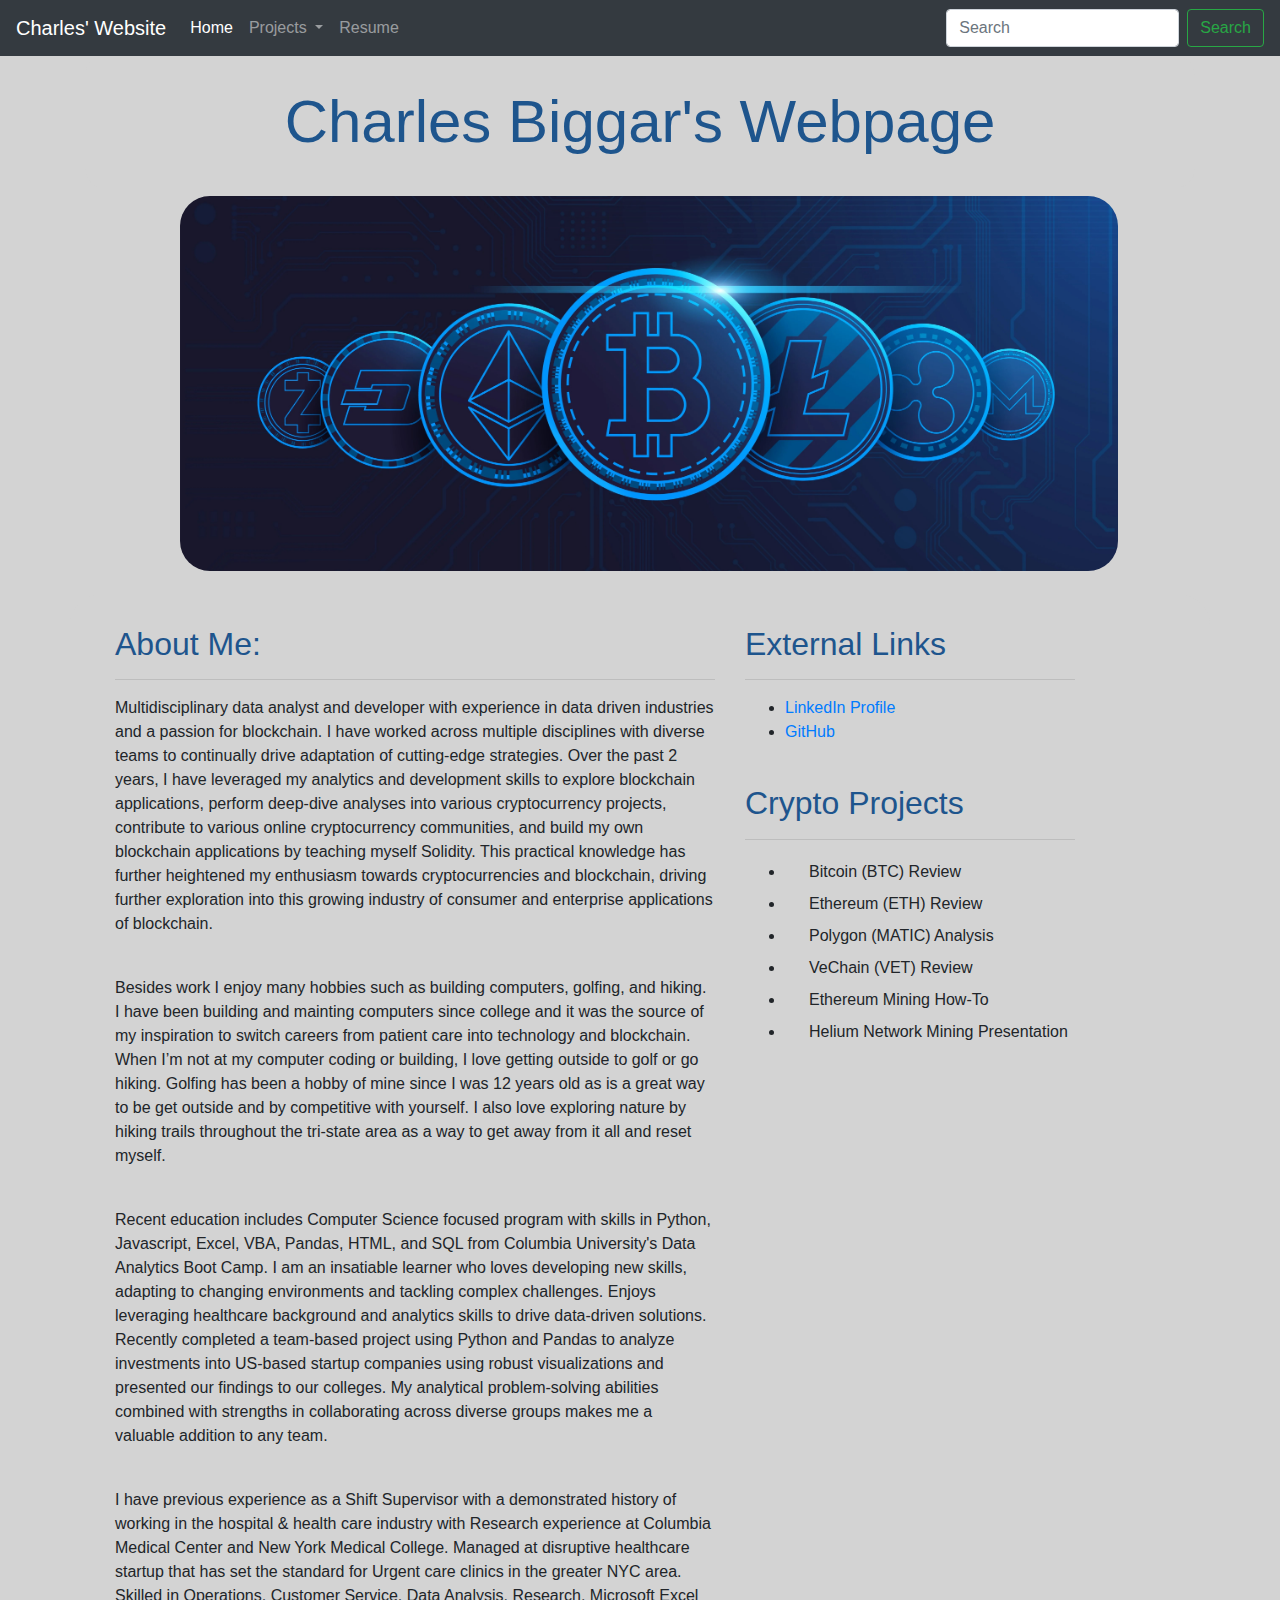
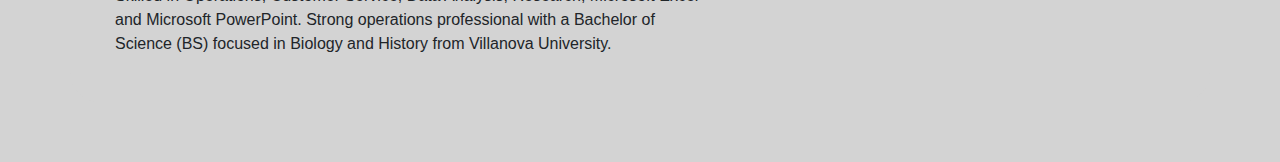
==== index.html @ e5d3c816 "updating crypto project links to similar hyperlink format" ====
<!--Main Page-->
<!DOCTYPE html>
<html lang = "en">
    <head>
        <title>Charles' Webpage</title>
        <link rel="stylesheet" href="https://stackpath.bootstrapcdn.com/bootstrap/4.3.1/css/bootstrap.min.css" integrity="sha384-ggOyR0iXCbMQv3Xipma34MD+dH/1fQ784/j6cY/iJTQUOhcWr7x9JvoRxT2MZw1T" crossorigin="anonymous">  <link rel="stylesheet" href="style.css">
        <meta name="viewport" content="width=device-width, initial-scale=1, shrink-to-fit=no">
        <script src="https://code.jquery.com/jquery-3.3.1.slim.min.js" integrity="sha384-q8i/X+965DzO0rT7abK41JStQIAqVgRVzpbzo5smXKp4YfRvH+8abtTE1Pi6jizo" crossorigin="anonymous"></script>
        <script src="https://cdnjs.cloudflare.com/ajax/libs/popper.js/1.14.7/umd/popper.min.js" integrity="sha384-UO2eT0CpHqdSJQ6hJty5KVphtPhzWj9WO1clHTMGa3JDZwrnQq4sF86dIHNDz0W1" crossorigin="anonymous"></script>
        <script src="https://stackpath.bootstrapcdn.com/bootstrap/4.3.1/js/bootstrap.min.js" integrity="sha384-JjSmVgyd0p3pXB1rRibZUAYoIIy6OrQ6VrjIEaFf/nJGzIxFDsf4x0xIM+B07jRM" crossorigin="anonymous"></script>
        <link rel="stylesheet" type="text/css" href="style.css">
    </head>
    <body>
        <nav class="navbar navbar-expand-lg navbar-dark bg-dark">
            <a class="navbar-brand" href="index.html">Charles' Website</a>
            <button class="navbar-toggler" type="button" data-toggle="collapse" data-target="#navbarSupportedContent" aria-controls="navbarSupportedContent" aria-expanded="false" aria-label="Toggle navigation">
              <span class="navbar-toggler-icon"></span>
            </button>      
            <div class="collapse navbar-collapse" id="navbarSupportedContent">
                <ul class="navbar-nav mr-auto">
                    <li class="nav-item active">
                        <a class="nav-link" href="index.html">Home <span class="sr-only">(current)</span></a>
                    </li>
                    <li class="nav-item dropdown">
                        <a class="nav-link dropdown-toggle" href="#" id="navbarDropdown" role="button" data-toggle="dropdown" aria-haspopup="true" aria-expanded="false">
                            Projects
                        </a>
                            <div class="dropdown-menu" aria-labelledby="navbarDropdown">
                                <a class="dropdown-item" href="#">Cryptocurrency Projects</a>
                                <div class="dropdown-item">-----------------------------------</div>
                                <a class="dropdown-item" href="bitcoinanalysis.html">Bitcoin (BTC) Review</a>
                                <a class="dropdown-item" href="ethereumanalysis.html">Ethereum (ETH) Review</a>
                                <a class="dropdown-item" href="polygonanalysis.html">Polygon (MATIC) Analysis</a>
                                <!-- <a class="dropdown-item" href="chainlinkanalysis.html">Chainlink (LINK) Review</a> -->
                                <a class="dropdown-item" href="vetanalysis.html">VeChain (VET) Review</a>
                                <a class="dropdown-item" href="ethereummining.html">Ethereum Mining How-To</a>
                                <a class="dropdown-item" href="heliumpresentation.html">Helium Network Mining Presentation</a>
                                <div class="dropdown-item">-----------------------------------</div>
                                <div class="dropdown-divider"></div>
                                <a class="dropdown-item" href="#">Data Analytics Projects</a>
                                <div class="dropdown-item">-----------------------------------</div>
                                <a class="dropdown-item" href="https://charlespbiggar.github.io/Weather_Web_Visualization_Dashboard/index.html">Weather Dashboard</a>
                                <a class="dropdown-item" href="#"> Pymaceuticals Dashboard</a>
                                <div class="dropdown-item">-----------------------------------</div>
                                <div class="dropdown-divider"></div>
                                <a class="dropdown-item" href="#">More coming soon!</a>
                            </div>
                    </li>
                    <li class="nav-item">
                        <a class="nav-link" href="resume.html">Resume</a>
                    </li>
                    <li class="nav-item">
                        <!-- <a class="nav-link disabled" href="#" tabindex="-1" aria-disabled="true">Still a work in progress!</a> -->
                    </li>
                </ul>
                <form class="form-inline my-2 my-lg-0">
                    <input class="form-control mr-sm-2" type="search" placeholder="Search" aria-label="Search">
                    <button class="btn btn-outline-success my-2 my-sm-0" type="submit">Search</button>
                </form>
            </div>
        </nav>
        <div class="container">
            <div class="row">
                <div class="col-12">
                    <h1>Charles Biggar's Webpage</h1>
                </div>
            </div>
            <div class="row justify-content-center">
                <div class="col-lg-10">
                    <img class = "photo1" src="images/cryptocurrency.jpg" alt="Image of CryptoCurrency" width='938' height='375'>
                </div>
            </div>
            <br/>
            <div class="row content">
                <div class="about-me col-lg-7">
                    <h2>About Me:</h2>
                    <hr>
                    <p>
                        Multidisciplinary data analyst and developer with experience in data driven industries and a passion for 
                        blockchain. I have worked across multiple disciplines with diverse teams to continually drive adaptation 
                        of cutting-edge strategies. Over the past 2 years, I have leveraged my analytics and development skills to 
                        explore blockchain applications, perform deep-dive analyses into various cryptocurrency projects, contribute 
                        to various online cryptocurrency communities, and build my own blockchain applications by teaching myself 
                        Solidity. This practical knowledge has further heightened my enthusiasm towards cryptocurrencies and blockchain, 
                        driving further exploration into this growing industry of consumer and enterprise applications of blockchain.
                    </p>
                    <br/>
                    <p>
                        Besides work I enjoy many hobbies such as building computers, golfing, and hiking. I have 
                        been building and mainting computers since college and it was the source of my inspiration 
                        to switch careers from patient care into technology and blockchain. When I’m not at 
                        my computer coding or building, I love getting outside to golf or go hiking. Golfing has been a hobby of mine 
                        since I was 12 years old as is a great way to be get outside and by competitive with yourself. 
                        I also love exploring nature by hiking trails throughout the tri-state area as a way to get 
                        away from it all and reset myself.         
                    </p>
                    <br/>
                    <p>
                        Recent education includes Computer Science focused program with skills in Python, Javascript, Excel, VBA, Pandas, 
                        HTML, and SQL from Columbia University's Data Analytics Boot Camp. I am an insatiable learner who loves developing 
                        new skills, adapting to changing environments and tackling complex challenges. Enjoys leveraging healthcare background 
                        and analytics skills to drive data-driven solutions. Recently completed a team-based project using Python and Pandas 
                        to analyze investments into US-based startup companies using robust visualizations and presented our findings to our 
                        colleges.  My analytical problem-solving abilities combined with strengths in collaborating across diverse groups makes 
                        me a valuable addition to any team.
                    </p>   
                    <br/>
                    <p>
                        I have previous experience as a Shift Supervisor with a demonstrated history of working in the hospital & health care industry 
                        with Research experience at Columbia Medical Center and New York Medical College. Managed at disruptive healthcare startup 
                        that has set the standard for Urgent care clinics in the greater NYC area. Skilled in Operations, Customer Service, Data 
                        Analysis, Research, Microsoft Excel and Microsoft PowerPoint. Strong operations professional with a Bachelor of Science (BS) 
                        focused in Biology and History from Villanova University.
                    </p>
                </div>
                <div class="links col-lg-4">
                    <h2>External Links</h2>
                    <hr>
                    <ul>
                        <li><a href="https://www.linkedin.com/in/charles-p-biggar" target="_blank">LinkedIn Profile</a></li>
                        <li><a href="https://github.com/CharlesPBiggar" target="_blank">GitHub</a></li>
                    </ul>
                    <br/>
                    <h2>Crypto Projects</h2>
                    <hr>
                    <ul>
                        <li><a class="dropdown-item" href="bitcoinanalysis.html" target="_blank">Bitcoin (BTC) Review</a></li>
                        <li><a class="dropdown-item" href="ethereumanalysis.html" target="_blank">Ethereum (ETH) Review</a></li>
                        <li><a class="dropdown-item" href="polygonanalysis.html" target="_blank">Polygon (MATIC) Analysis</a></li>
                        <!-- <li><a class="dropdown-item" href="chainlinkanalysis.html" target="_blank">Chainlink (LINK) Review</a></li> -->
                        <li><a class="dropdown-item" href="vetanalysis.html" target="_blank">VeChain (VET) Review</a></li>
                        <li><a class="dropdown-item" href="ethereummining.html" target="_blank">Ethereum Mining How-To</a></li>
                        <li><a class="dropdown-item" href="heliumpresentation.html" target="_blank">Helium Network Mining Presentation</a></li>
                    </ul>
                </div>
            </div>
        </div>  
    </body>
</html>
---- style.css ----
/*External CSS Stylesheet
*/

body {
    background-color: lightgray;
}

h1 {
    font-size: 60px;
    text-align: center;
    /* text-decoration: underline; */
    background-color: lightgray;
    color: #1e558d;
    padding-top: 30px;
    padding-bottom: 30px;
    border-radius: 20px;
}
h2 {
    color: #1e558d; 
}

h3 {
    font-size: 60px;
    text-align: center;
    /* text-decoration: underline; */
    background-color: lightgray;
    color: #1e558d;
    padding-top: 30px;
    padding-bottom: 30px;
    border-radius: 20px;
}

.content {
    background-color: lightgray;
    padding-top: 30px;
    padding-bottom: 30px;
    padding-left: 30px;
    padding-right: 30px;
    border-radius: 30px;
    margin-bottom: 60px;
}

.photo1 {
    border-radius: 30px;
    border-color: lightgray;
}
---- style.css ----
/*External CSS Stylesheet
*/

body {
    background-color: lightgray;
}

h1 {
    font-size: 60px;
    text-align: center;
    /* text-decoration: underline; */
    background-color: lightgray;
    color: #1e558d;
    padding-top: 30px;
    padding-bottom: 30px;
    border-radius: 20px;
}
h2 {
    color: #1e558d; 
}

h3 {
    font-size: 60px;
    text-align: center;
    /* text-decoration: underline; */
    background-color: lightgray;
    color: #1e558d;
    padding-top: 30px;
    padding-bottom: 30px;
    border-radius: 20px;
}

.content {
    background-color: lightgray;
    padding-top: 30px;
    padding-bottom: 30px;
    padding-left: 30px;
    padding-right: 30px;
    border-radius: 30px;
    margin-bottom: 60px;
}

.photo1 {
    border-radius: 30px;
    border-color: lightgray;
}
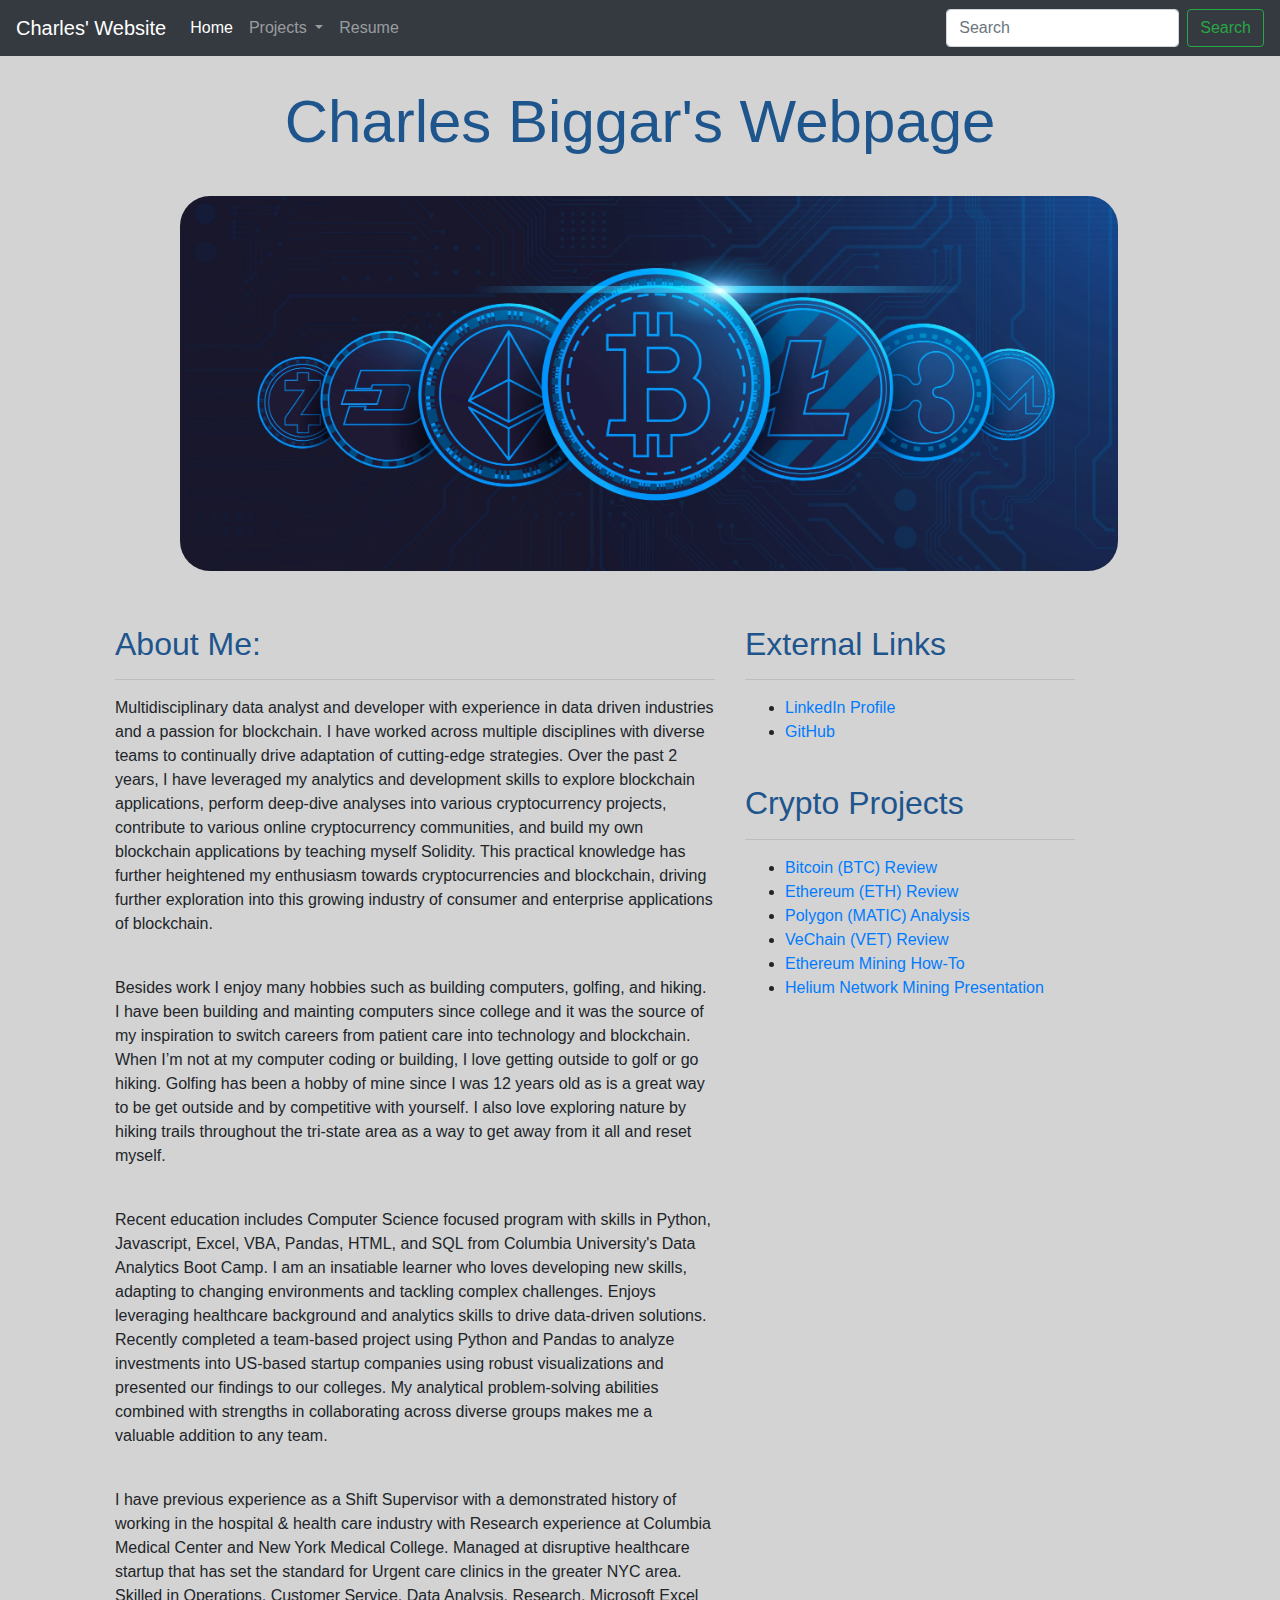
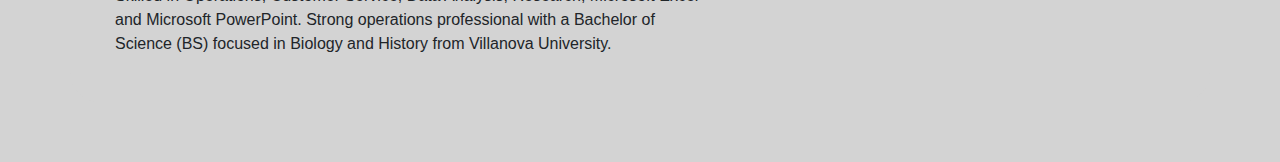
==== commit 2da0afe4: "update link format" ====
--- a/index.html
+++ b/index.html
@@ -124,13 +124,13 @@
                     <h2>Crypto Projects</h2>
                     <hr>
                     <ul>
-                        <li><a class="dropdown-item" href="bitcoinanalysis.html" target="_blank">Bitcoin (BTC) Review</a></li>
-                        <li><a class="dropdown-item" href="ethereumanalysis.html" target="_blank">Ethereum (ETH) Review</a></li>
-                        <li><a class="dropdown-item" href="polygonanalysis.html" target="_blank">Polygon (MATIC) Analysis</a></li>
-                        <!-- <li><a class="dropdown-item" href="chainlinkanalysis.html" target="_blank">Chainlink (LINK) Review</a></li> -->
-                        <li><a class="dropdown-item" href="vetanalysis.html" target="_blank">VeChain (VET) Review</a></li>
-                        <li><a class="dropdown-item" href="ethereummining.html" target="_blank">Ethereum Mining How-To</a></li>
-                        <li><a class="dropdown-item" href="heliumpresentation.html" target="_blank">Helium Network Mining Presentation</a></li>
+                        <li><a href="bitcoinanalysis.html" target="_blank">Bitcoin (BTC) Review</a></li>
+                        <li><a href="ethereumanalysis.html" target="_blank">Ethereum (ETH) Review</a></li>
+                        <li><a href="polygonanalysis.html" target="_blank">Polygon (MATIC) Analysis</a></li>
+                        <!-- <li><a href="chainlinkanalysis.html" target="_blank">Chainlink (LINK) Review</a></li> -->
+                        <li><a href="vetanalysis.html" target="_blank">VeChain (VET) Review</a></li>
+                        <li><a href="ethereummining.html" target="_blank">Ethereum Mining How-To</a></li>
+                        <li><a href="heliumpresentation.html" target="_blank">Helium Network Mining Presentation</a></li>
                     </ul>
                 </div>
             </div>
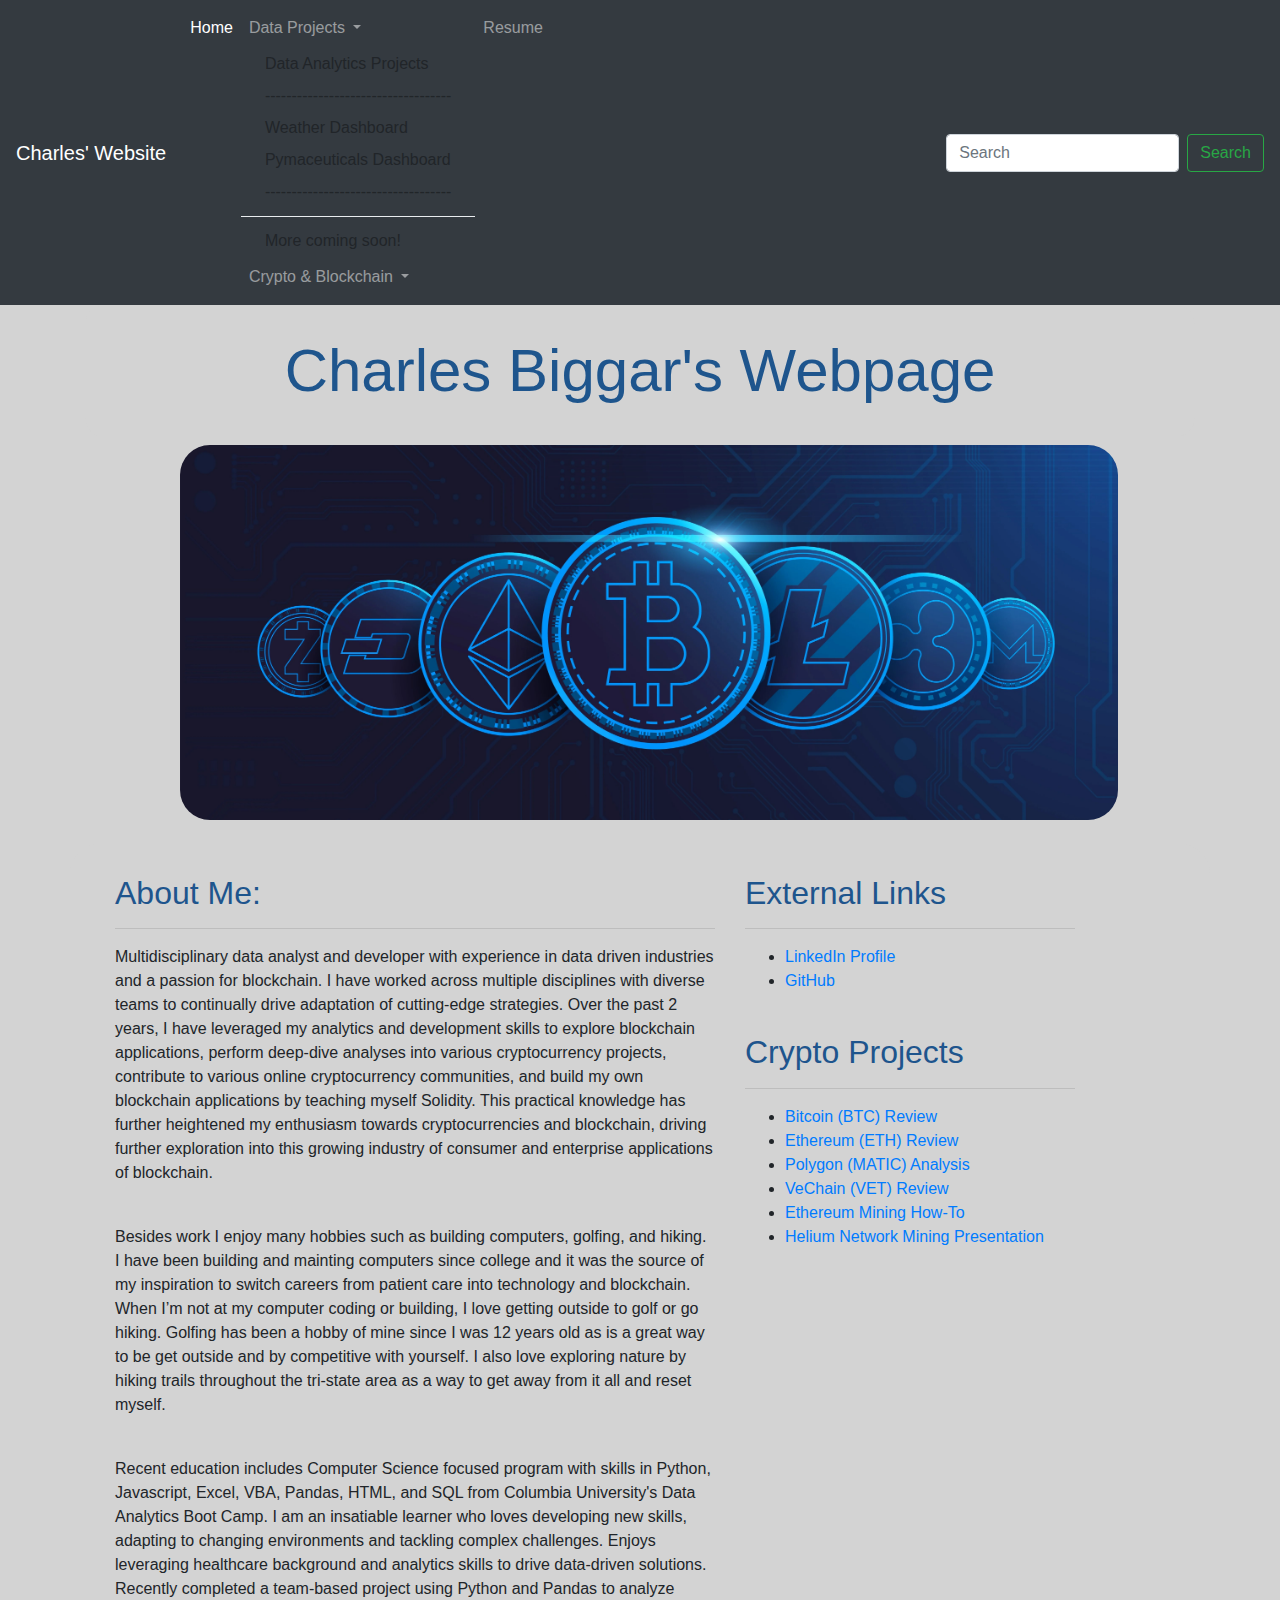
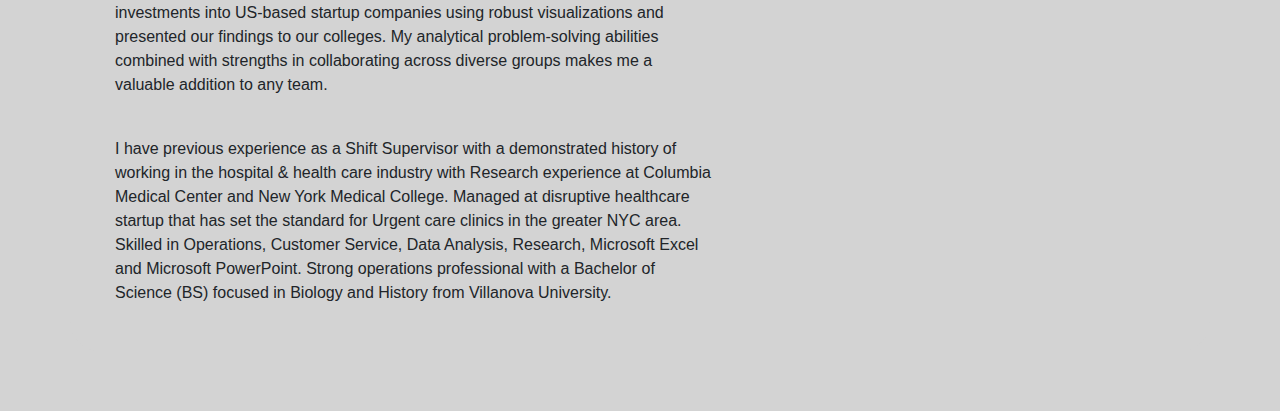
==== commit de287762: "update navbar structure" ====
--- a/index.html
+++ b/index.html
@@ -23,7 +23,19 @@
                     </li>
                     <li class="nav-item dropdown">
                         <a class="nav-link dropdown-toggle" href="#" id="navbarDropdown" role="button" data-toggle="dropdown" aria-haspopup="true" aria-expanded="false">
-                            Projects
+                            Data Projects
+                        </a>
+                            <div>
+                                <a class="dropdown-item" href="#">Data Analytics Projects</a>
+                                <div class="dropdown-item">-----------------------------------</div>
+                                <a class="dropdown-item" href="https://charlespbiggar.github.io/Weather_Web_Visualization_Dashboard/index.html">Weather Dashboard</a>
+                                <a class="dropdown-item" href="#"> Pymaceuticals Dashboard</a>
+                                <div class="dropdown-item">-----------------------------------</div>
+                                <div class="dropdown-divider"></div>
+                                <a class="dropdown-item" href="#">More coming soon!</a>
+                            </div>
+                        <a class="nav-link dropdown-toggle" href="#" id="navbarDropdown" role="button" data-toggle="dropdown" aria-haspopup="true" aria-expanded="false">
+                                Crypto & Blockchain
                         </a>
                             <div class="dropdown-menu" aria-labelledby="navbarDropdown">
                                 <a class="dropdown-item" href="#">Cryptocurrency Projects</a>
@@ -33,18 +45,11 @@
                                 <a class="dropdown-item" href="polygonanalysis.html">Polygon (MATIC) Analysis</a>
                                 <!-- <a class="dropdown-item" href="chainlinkanalysis.html">Chainlink (LINK) Review</a> -->
                                 <a class="dropdown-item" href="vetanalysis.html">VeChain (VET) Review</a>
+                                <div class="dropdown-item">-----------------------------------</div>
+                                <div class="dropdown-item">Cryptocurrency Mining</div>
                                 <a class="dropdown-item" href="ethereummining.html">Ethereum Mining How-To</a>
                                 <a class="dropdown-item" href="heliumpresentation.html">Helium Network Mining Presentation</a>
-                                <div class="dropdown-item">-----------------------------------</div>
-                                <div class="dropdown-divider"></div>
-                                <a class="dropdown-item" href="#">Data Analytics Projects</a>
-                                <div class="dropdown-item">-----------------------------------</div>
-                                <a class="dropdown-item" href="https://charlespbiggar.github.io/Weather_Web_Visualization_Dashboard/index.html">Weather Dashboard</a>
-                                <a class="dropdown-item" href="#"> Pymaceuticals Dashboard</a>
-                                <div class="dropdown-item">-----------------------------------</div>
-                                <div class="dropdown-divider"></div>
-                                <a class="dropdown-item" href="#">More coming soon!</a>
-                            </div>
+                            <div class="dropdown-divider"></div>
                     </li>
                     <li class="nav-item">
                         <a class="nav-link" href="resume.html">Resume</a>
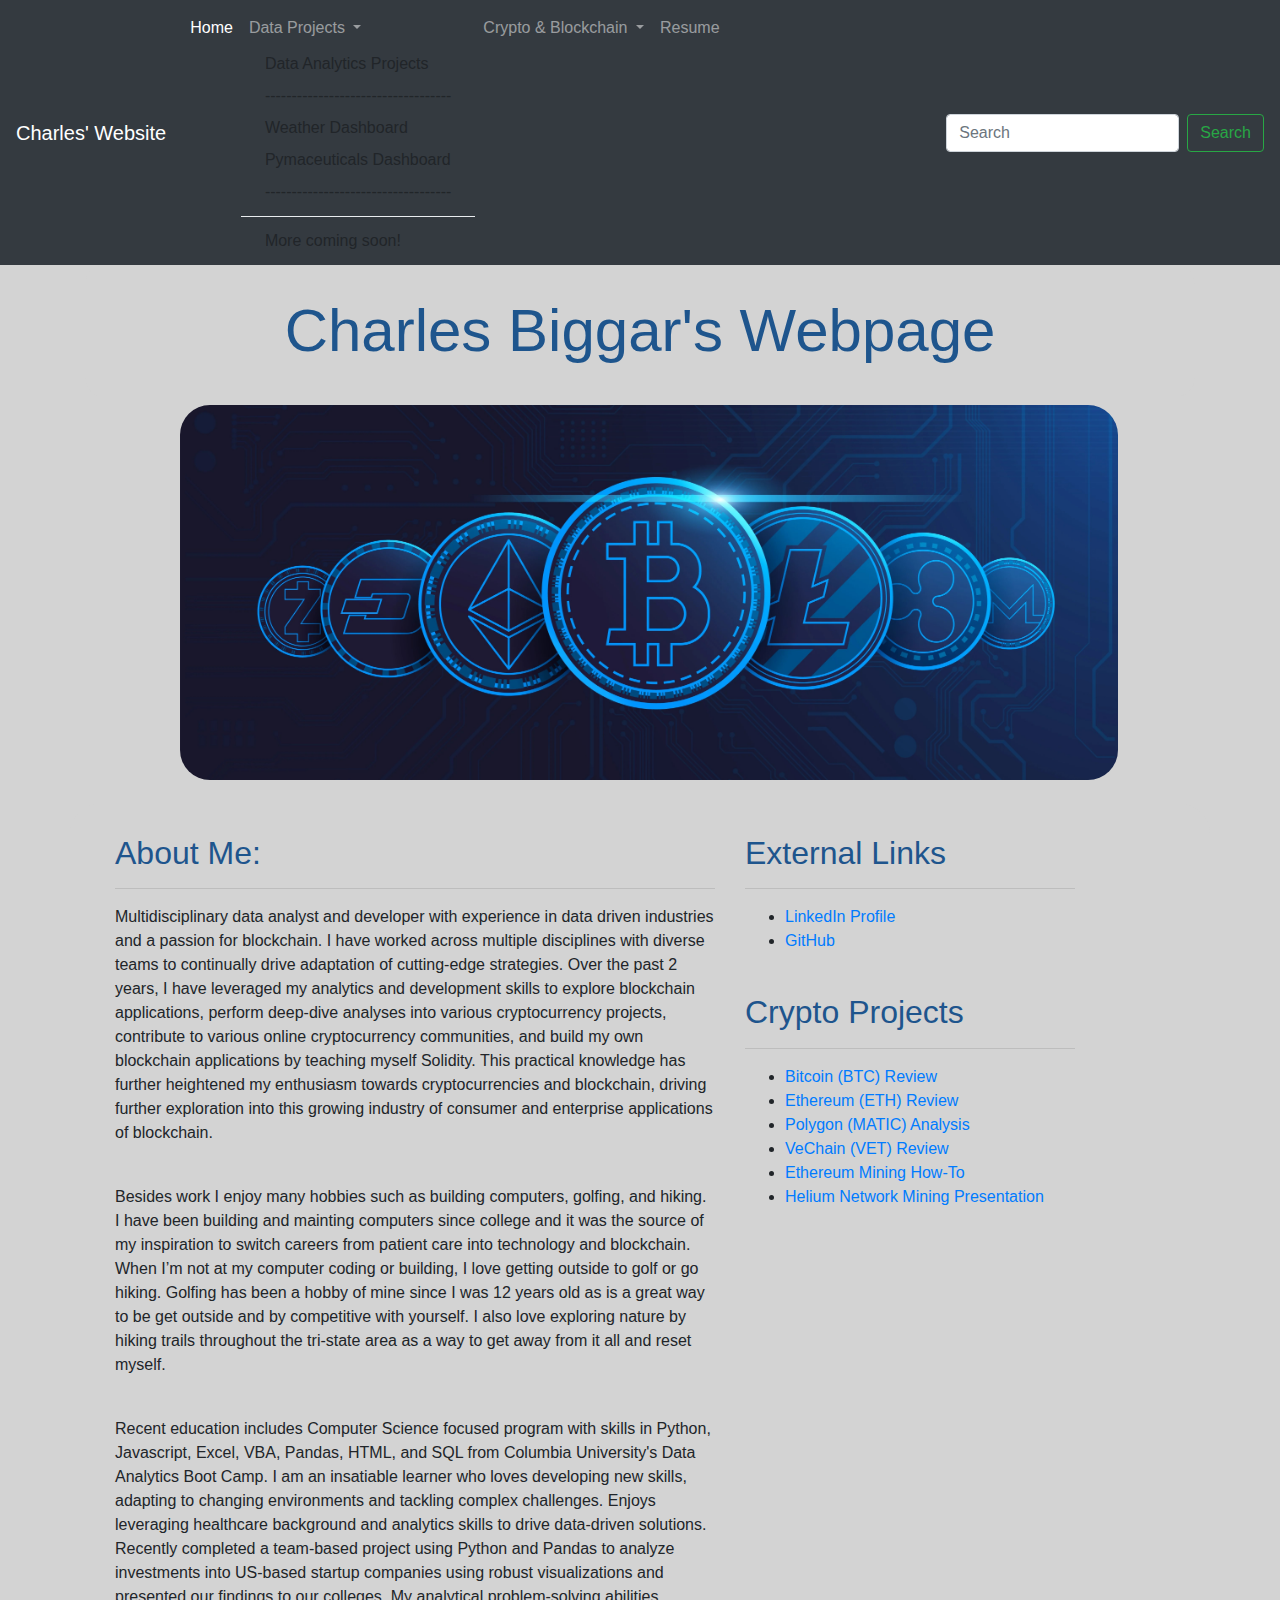
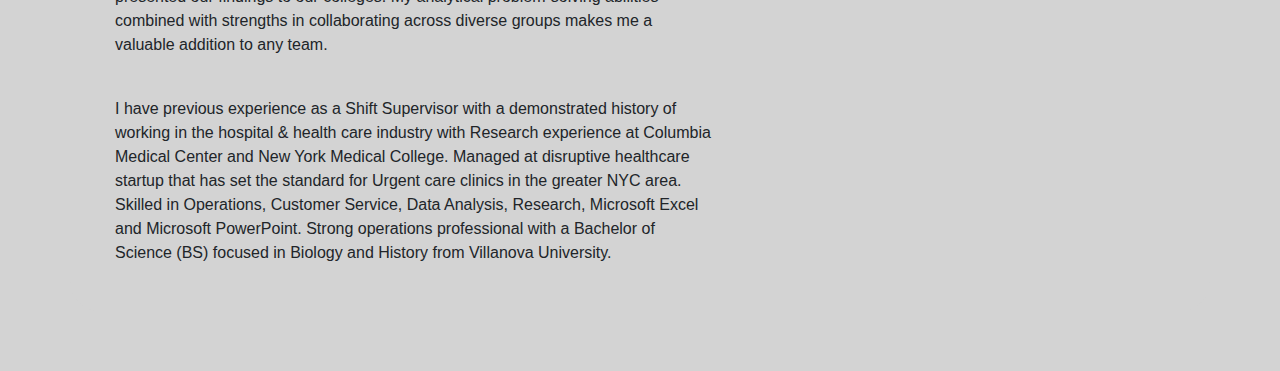
==== commit edd71b80: "fix header structure" ====
--- a/index.html
+++ b/index.html
@@ -34,6 +34,8 @@
                                 <div class="dropdown-divider"></div>
                                 <a class="dropdown-item" href="#">More coming soon!</a>
                             </div>
+                    </li>
+                    <li>
                         <a class="nav-link dropdown-toggle" href="#" id="navbarDropdown" role="button" data-toggle="dropdown" aria-haspopup="true" aria-expanded="false">
                                 Crypto & Blockchain
                         </a>
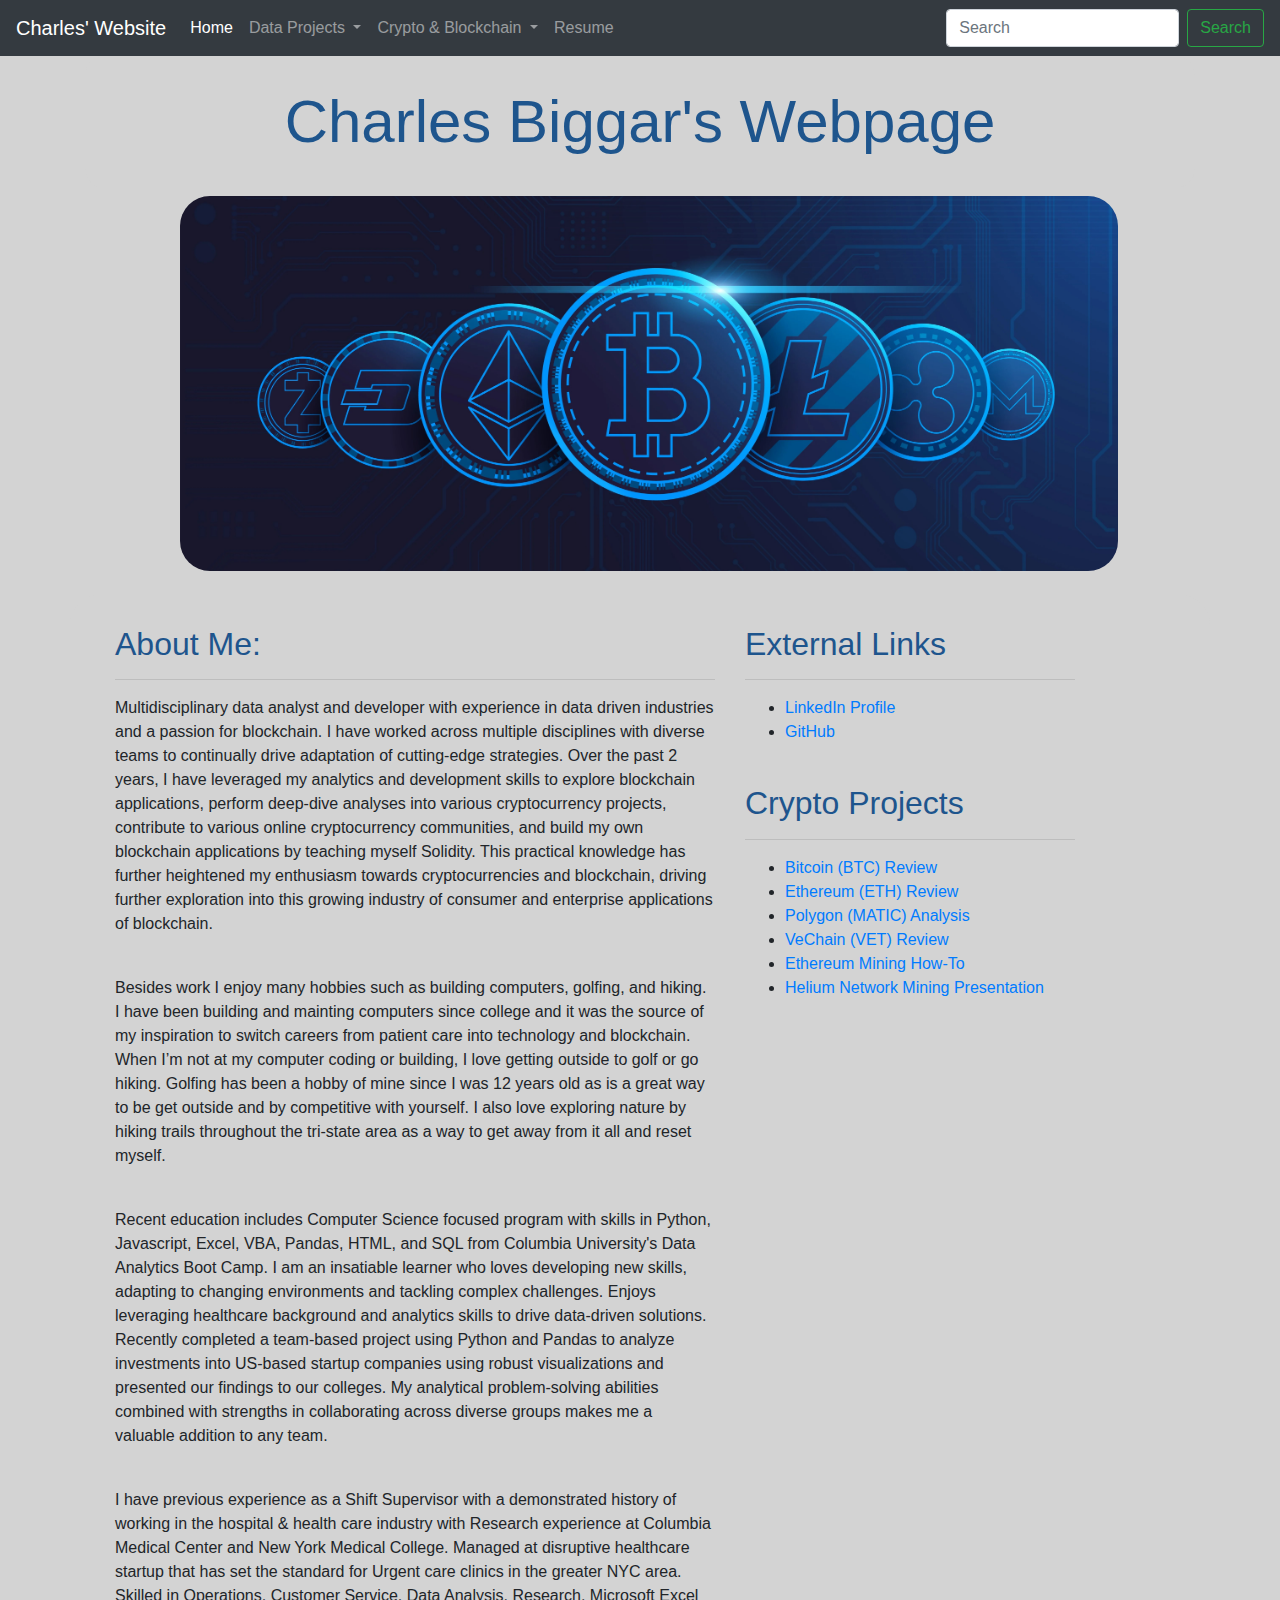
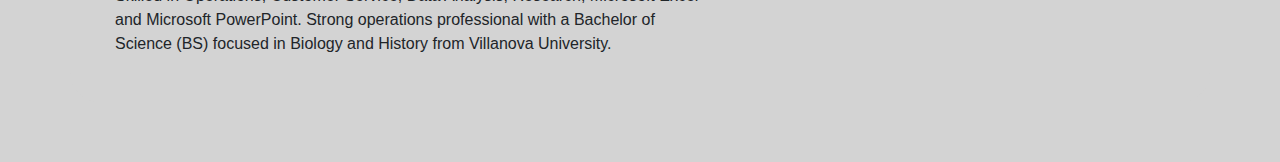
==== commit 2eb15154: "updated navbar format" ====
--- a/index.html
+++ b/index.html
@@ -25,7 +25,7 @@
                         <a class="nav-link dropdown-toggle" href="#" id="navbarDropdown" role="button" data-toggle="dropdown" aria-haspopup="true" aria-expanded="false">
                             Data Projects
                         </a>
-                            <div>
+                            <div class="dropdown-menu" aria-labelledby="navbarDropdown">
                                 <a class="dropdown-item" href="#">Data Analytics Projects</a>
                                 <div class="dropdown-item">-----------------------------------</div>
                                 <a class="dropdown-item" href="https://charlespbiggar.github.io/Weather_Web_Visualization_Dashboard/index.html">Weather Dashboard</a>
@@ -35,7 +35,7 @@
                                 <a class="dropdown-item" href="#">More coming soon!</a>
                             </div>
                     </li>
-                    <li>
+                    <li class="nav-item dropdown">
                         <a class="nav-link dropdown-toggle" href="#" id="navbarDropdown" role="button" data-toggle="dropdown" aria-haspopup="true" aria-expanded="false">
                                 Crypto & Blockchain
                         </a>
@@ -49,9 +49,11 @@
                                 <a class="dropdown-item" href="vetanalysis.html">VeChain (VET) Review</a>
                                 <div class="dropdown-item">-----------------------------------</div>
                                 <div class="dropdown-item">Cryptocurrency Mining</div>
+                                <div class="dropdown-item">-----------------------------------</div>
                                 <a class="dropdown-item" href="ethereummining.html">Ethereum Mining How-To</a>
                                 <a class="dropdown-item" href="heliumpresentation.html">Helium Network Mining Presentation</a>
-                            <div class="dropdown-divider"></div>
+                                <div class="dropdown-divider"></div>
+                            </div>
                     </li>
                     <li class="nav-item">
                         <a class="nav-link" href="resume.html">Resume</a>
